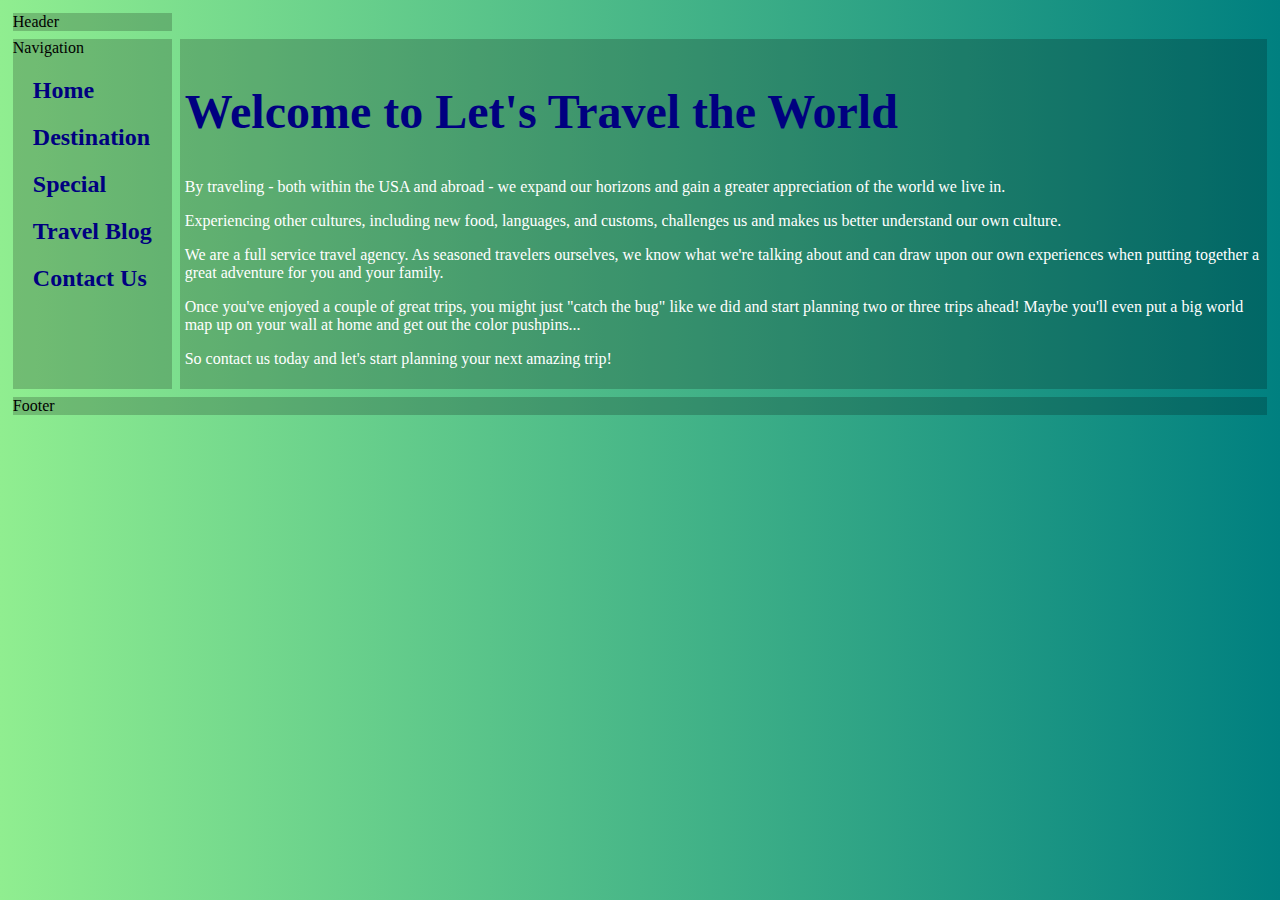
==== index.html @ f23b3051 "Update index.html" ====
<!DOCTYPE html>
  <html lang= “en”>
  <head>
    <link rel="stylesheet" type="text/css" href="style.css">
    <meta charset= “utf-8”>
    <title>Lets Travel the World!</title>
  </head>
<body>
  <div class="container1">
    <header>Header</header>
    <nav>Navigation
      <ul>
        <li><a href="index.html">Home</a></li>
        <li><a href="destination.html">Destination</a></li>
        <li><a href="special.html">Special</a></li>
        <li><a href="blog.html">Travel Blog</a></li>
        <li><a href="contact.html">Contact Us</a></li>
      </ul> 
      </nav>
    <main>
      <h2>Welcome to Let's Travel the World</h2>
        <p>By traveling - both within the USA and abroad - we expand our horizons and gain a greater appreciation of the world we live in.
      <br>
        <p>Experiencing other cultures, including new food, languages, and customs, challenges us and makes us better understand our own culture.  
      <br>
        <p>We are a full service travel agency. As seasoned travelers ourselves, we know what we're talking about and can draw upon our own experiences when putting together a great adventure for you and your family.
      <br>
        <p>Once you've enjoyed a couple of great trips, you might just "catch the bug" like we did and start planning two or three trips ahead! Maybe you'll even put a big world map up on your wall at home and get out the color pushpins...  
      <br>
        <p>So contact us today and let's start planning your next amazing trip!
         </main>
    <footer>Footer</footer>
  </div>               
</body>
</html>
---- style.css ----
.container1 { /*for index.html*/
  display: grid;
  grid-template-columns:auto 1fr;
  grid-gap:.5em;
  margin:1%;
  grid-template-areas:
    "header header"
    "nav main"
    "footer footer";
}

heading {
 background:rgba(0,0,0,.2); 
}

body{
  background: linear-gradient(to right, lightgreen, teal);
  margin:0;
  font-family: Verdana;
  grid-area: body;
}

main {
 padding: 5px; 
 grid-area:main;
 background:rgba(0,0,0,.2);
}

nav {
    grid-area:nav;
    background:rgba(0,0,0,.2);
    }

footer {
  grid-area: footer;
  background:rgba(0,0,0,.2);
}

header, nav, main, footer {
  background:rgba(0,0,0,.2);
}

header h1 {
color: mediumspringgreen; 
text-shadow: 2px 2px 5px navy;
}
  
header h3, nav a, main h2 { 
color: navy;
}

main p, footer p { 
color:white;
  font-size:1em;
}
  
nav ul {
   padding:10px;
   margin:0;
}

  nav li {
    padding:10px 10px;
    list-style-type:none;
    font-size:1.5em;
    font-weight:bold;
}

  nav a {
    text-decoration:none;
    color:navy;
}

a:hover {
    color:white;
}

header h1{ 
 font-size:5vw; 
}
header h3{
  font-size:2vw;
}
main h2{
 font-size:3em;
}
nav li{ 
  font-size:1.5em;
}

main p, footer p {
    font-size:1em;
}
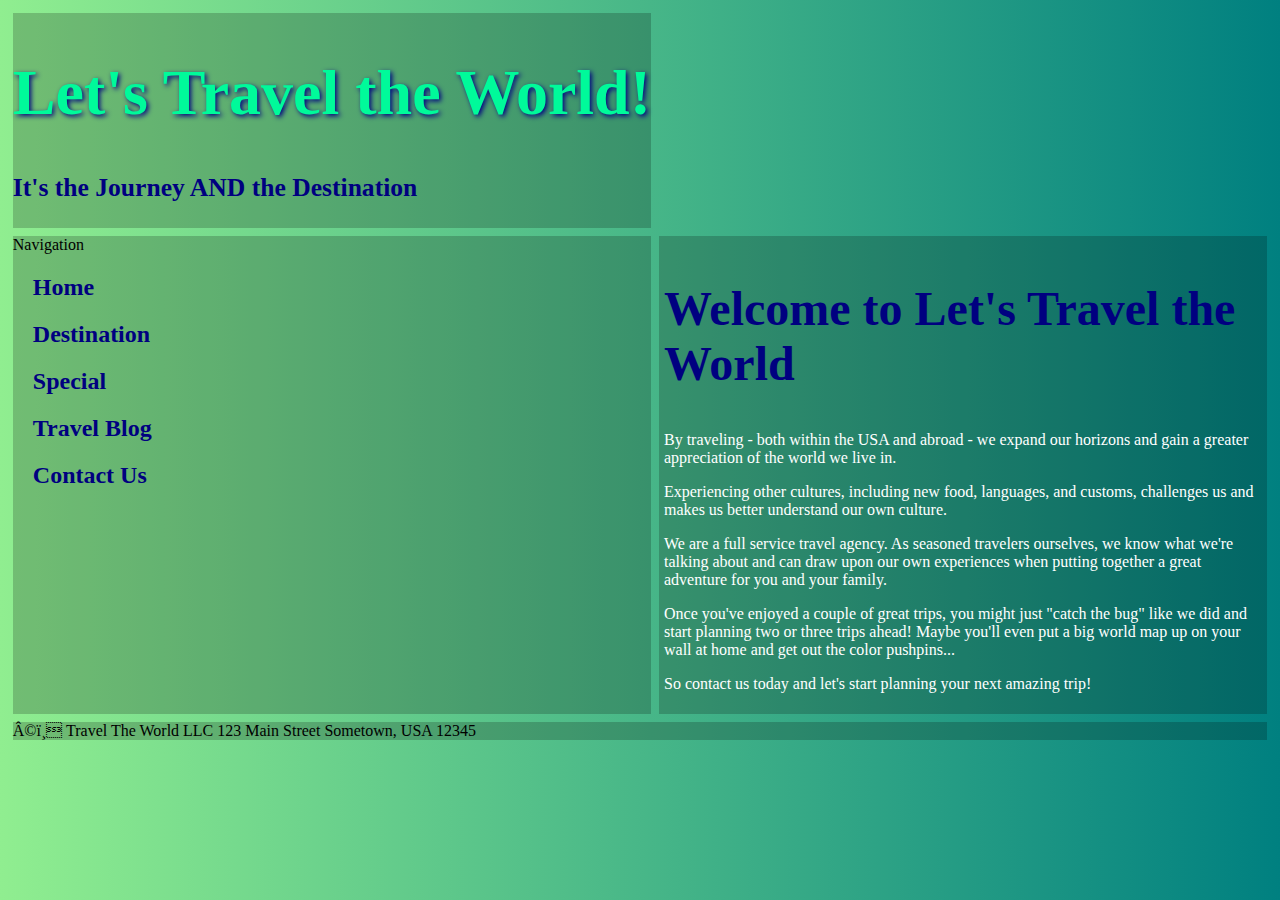
==== commit b062a224: "Update index.html" ====
--- a/index.html
+++ b/index.html
@@ -7,7 +7,10 @@
   </head>
 <body>
   <div class="container1">
-    <header>Header</header>
+    <header>
+      <h1>Let's Travel the World!</h1>
+      <h3>It's the Journey AND the Destination</h3>        
+    </header>
     <nav>Navigation
       <ul>
         <li><a href="index.html">Home</a></li>
@@ -29,7 +32,13 @@
       <br>
         <p>So contact us today and let's start planning your next amazing trip!
          </main>
-    <footer>Footer</footer>
+    <footer>
+      ©️ Travel The World LLC
+      123 Main Street
+      Sometown, USA 12345
+      
+      
+    </footer>
   </div>               
 </body>
 </html>
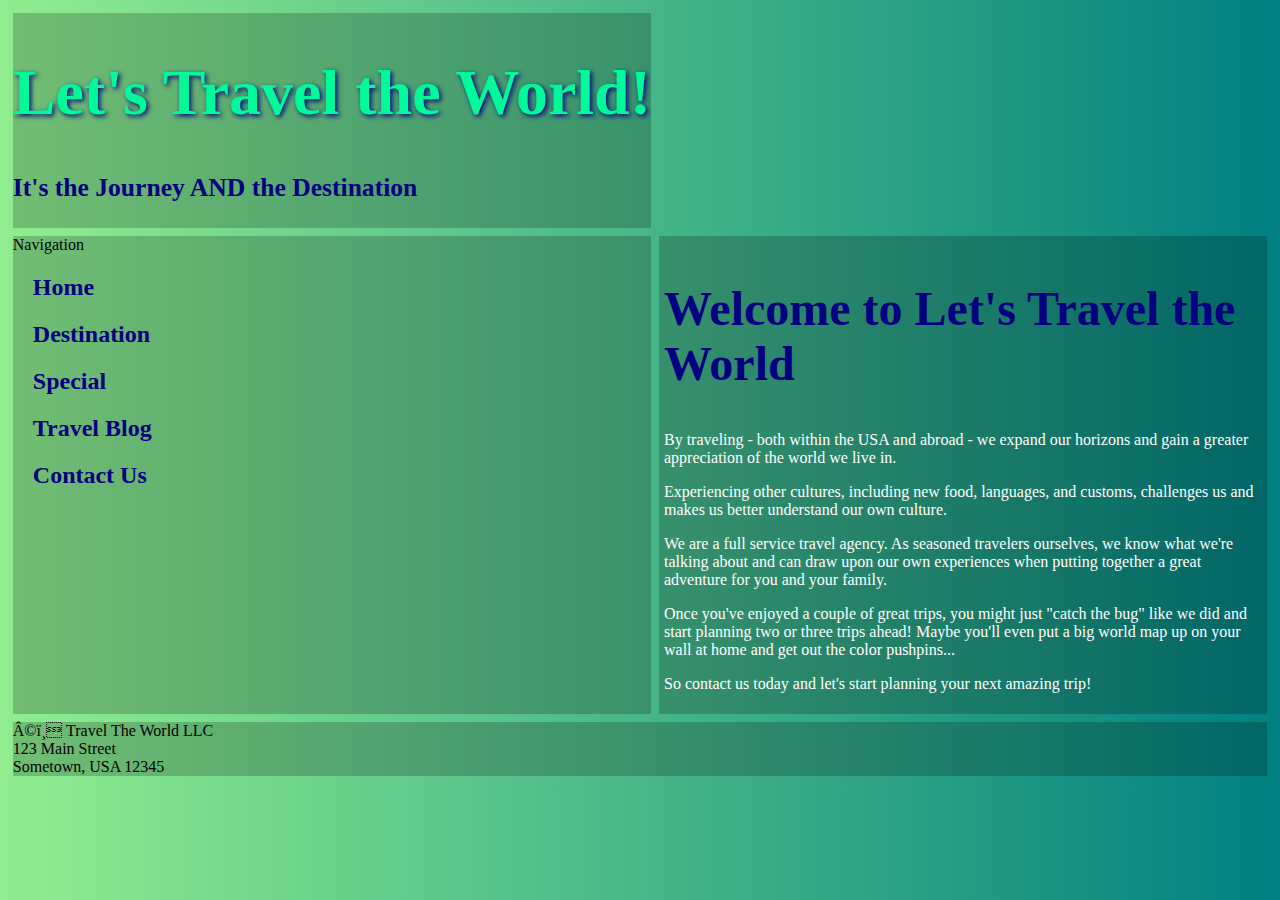
==== commit 3130ae53: "Update index.html" ====
--- a/index.html
+++ b/index.html
@@ -34,10 +34,10 @@
          </main>
     <footer>
       ©️ Travel The World LLC
+      <br>
       123 Main Street
-      Sometown, USA 12345
-      
-      
+      <br>
+      Sometown, USA 12345   
     </footer>
   </div>               
 </body>
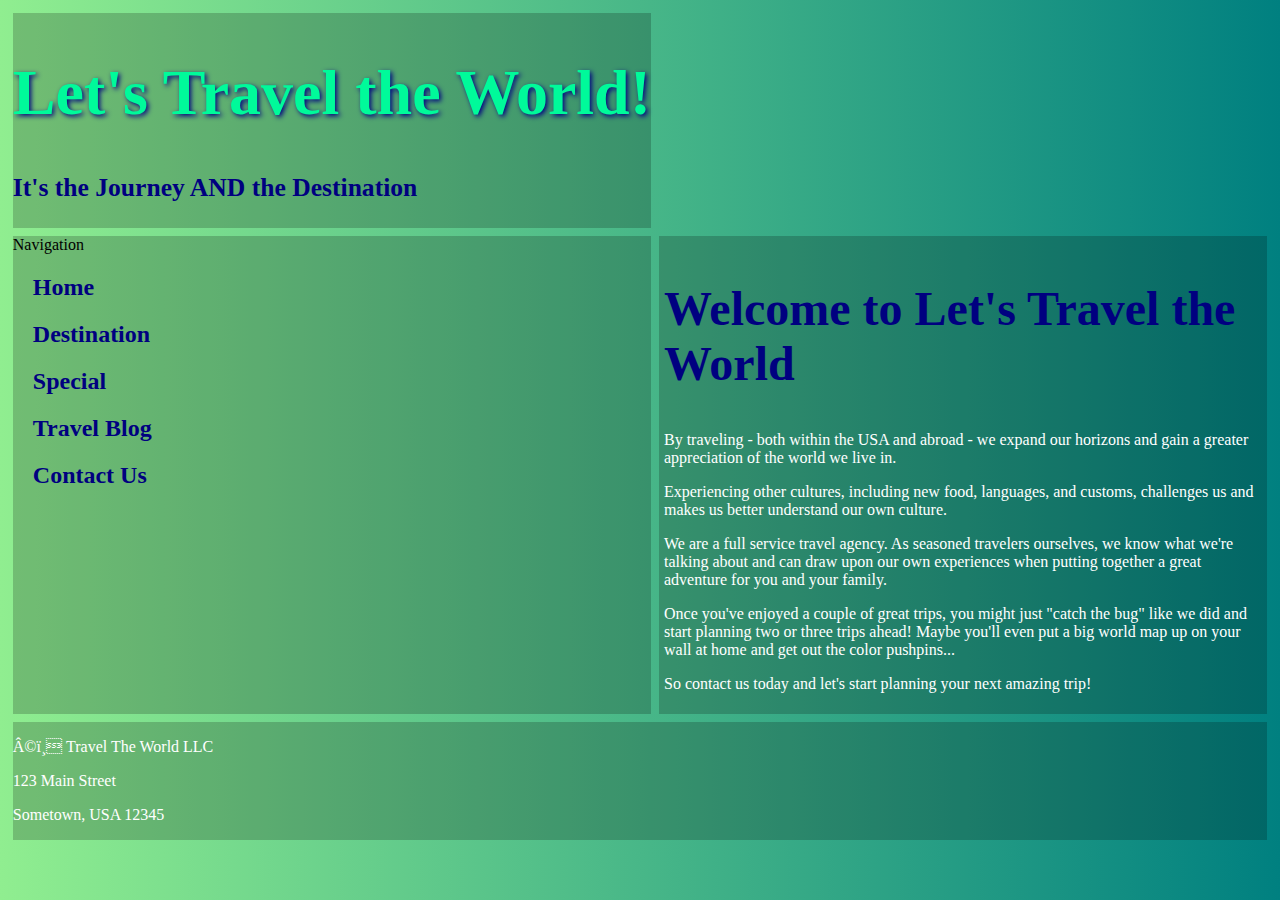
==== commit 49b16413: "Update index.html" ====
--- a/index.html
+++ b/index.html
@@ -33,11 +33,11 @@
         <p>So contact us today and let's start planning your next amazing trip!
          </main>
     <footer>
-      ©️ Travel The World LLC
+      <p>©️ Travel The World LLC
       <br>
-      123 Main Street
+      <p>123 Main Street
       <br>
-      Sometown, USA 12345   
+      <p>Sometown, USA 12345   
     </footer>
   </div>               
 </body>
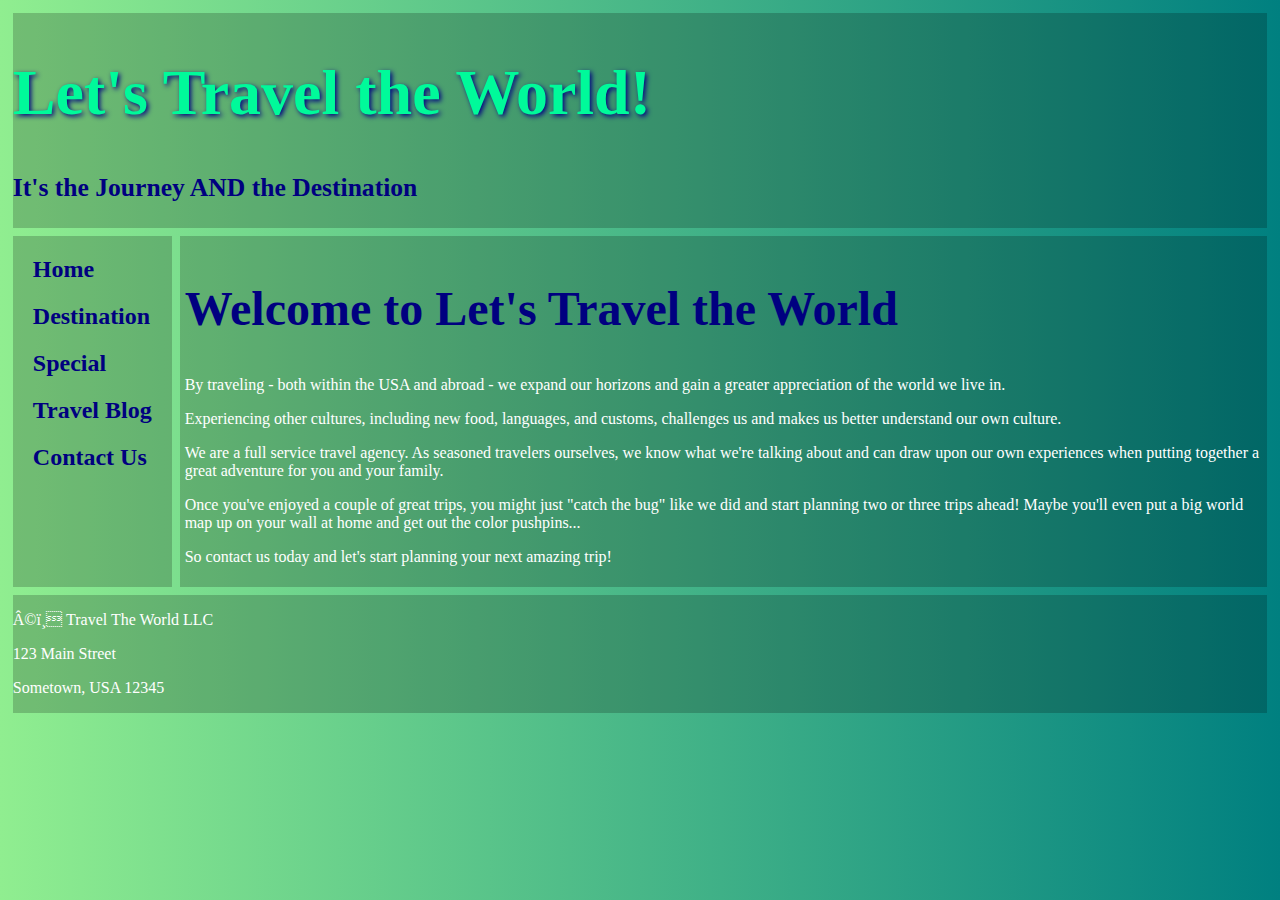
==== commit 16e9d549: "Update index.html" ====
--- a/index.html
+++ b/index.html
@@ -11,7 +11,7 @@
       <h1>Let's Travel the World!</h1>
       <h3>It's the Journey AND the Destination</h3>        
     </header>
-    <nav>Navigation
+    <nav>
       <ul>
         <li><a href="index.html">Home</a></li>
         <li><a href="destination.html">Destination</a></li>
@@ -34,9 +34,7 @@
          </main>
     <footer>
       <p>©️ Travel The World LLC
-      <br>
       <p>123 Main Street
-      <br>
       <p>Sometown, USA 12345   
     </footer>
   </div>               
--- a/style.css
+++ b/style.css
@@ -1,17 +1,3 @@
-.container1 { /*for index.html*/
-  display: grid;
-  grid-template-columns:auto 1fr;
-  grid-gap:.5em;
-  margin:1%;
-  grid-template-areas:
-    "header header"
-    "nav main"
-    "footer footer";
-}
-
-heading {
- background:rgba(0,0,0,.2); 
-}
 
 body{
   background: linear-gradient(to right, lightgreen, teal);
@@ -19,6 +5,12 @@
   font-family: Verdana;
   grid-area: body;
 }
+
+header{
+ background:rgba(0,0,0,.2); 
+ grid-area:header;
+}
+
 
 main {
  padding: 5px; 
@@ -36,9 +28,6 @@
   background:rgba(0,0,0,.2);
 }
 
-header, nav, main, footer {
-  background:rgba(0,0,0,.2);
-}
 
 header h1 {
 color: mediumspringgreen; 
@@ -84,10 +73,17 @@
 main h2{
  font-size:3em;
 }
-nav li{ 
-  font-size:1.5em;
-}
 
 main p, footer p {
     font-size:1em;
 }
+.container1 { /*for index.html*/
+  display: grid;
+  grid-template-columns:auto 1fr;
+  grid-gap:.5em;
+  margin:1%;
+  grid-template-areas:
+    "header header"
+    "nav main"
+    "footer footer";
+}
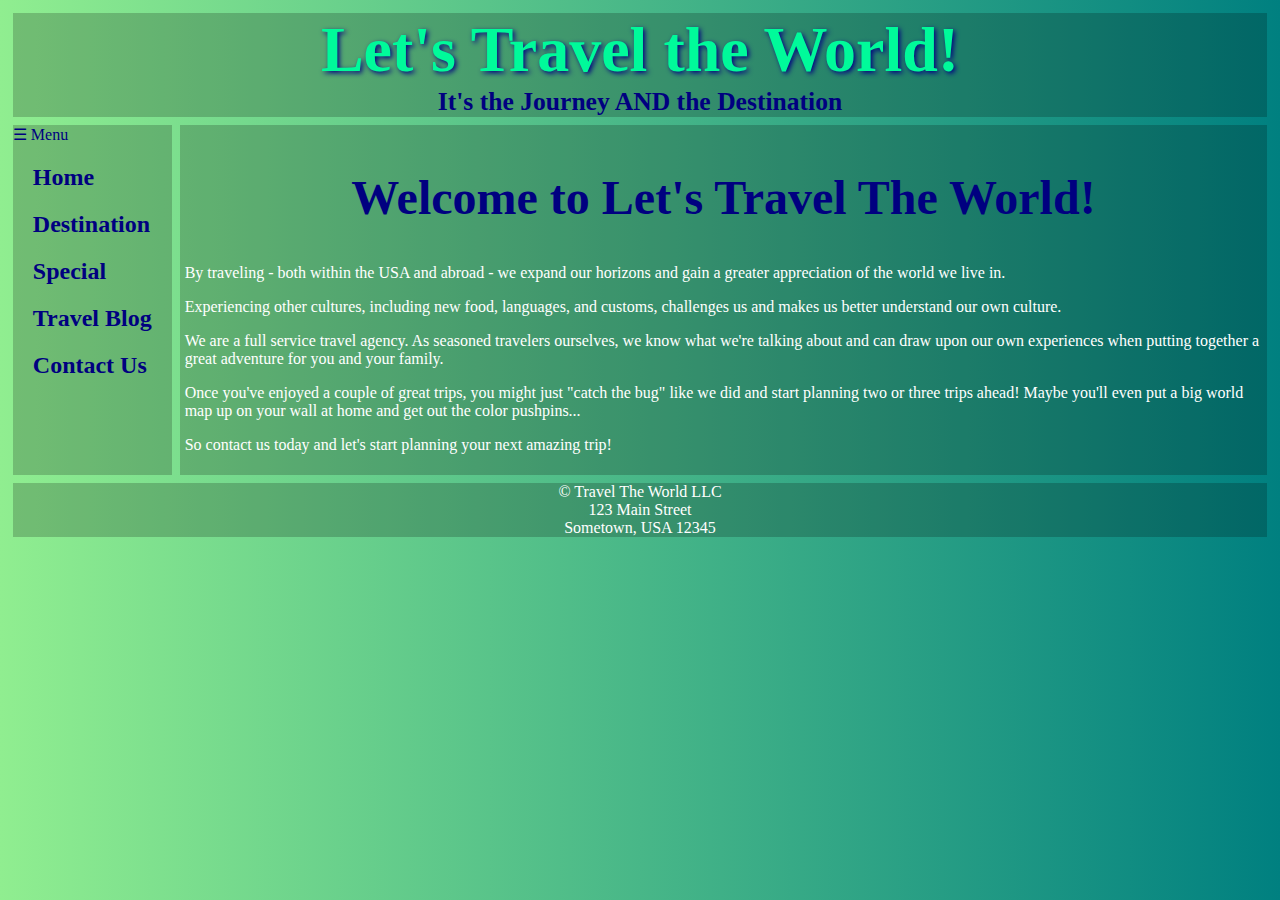
==== commit 5928f444: "Update index.html" ====
--- a/index.html
+++ b/index.html
@@ -1,42 +1,46 @@
 <!DOCTYPE html>
-  <html lang= “en”>
+<html>
   <head>
+    <title>Travel the World</title>
+    <meta charset="utf-8">
     <link rel="stylesheet" type="text/css" href="style.css">
-    <meta charset= “utf-8”>
-    <title>Lets Travel the World!</title>
-  </head>
-<body>
+    <script src="https://ajax.googleapis.com/ajax/libs/jquery/3.1.1/jquery.min.js"></script>
+   <script src="code.js"></script>
+   <meta name="viewport" content="width=device-width,initial-scale=1">
+</head>
+ <body>
   <div class="container1">
     <header>
-      <h1>Let's Travel the World!</h1>
-      <h3>It's the Journey AND the Destination</h3>        
+        <h1>Let's Travel the World!</h1>
+        <h3>It's the Journey AND the Destination</h3>
     </header>
-    <nav>
-      <ul>
+    <nav id="flex-nav">
+     <a href="#" class="toggleNav">&#9776; Menu</a> <!--This will only be visible less than 480px wide-->
+        <ul>
         <li><a href="index.html">Home</a></li>
         <li><a href="destination.html">Destination</a></li>
         <li><a href="special.html">Special</a></li>
         <li><a href="blog.html">Travel Blog</a></li>
         <li><a href="contact.html">Contact Us</a></li>
-      </ul> 
-      </nav>
+       </ul>
+    </nav>
     <main>
-      <h2>Welcome to Let's Travel the World</h2>
-        <p>By traveling - both within the USA and abroad - we expand our horizons and gain a greater appreciation of the world we live in.
-      <br>
-        <p>Experiencing other cultures, including new food, languages, and customs, challenges us and makes us better understand our own culture.  
-      <br>
-        <p>We are a full service travel agency. As seasoned travelers ourselves, we know what we're talking about and can draw upon our own experiences when putting together a great adventure for you and your family.
-      <br>
-        <p>Once you've enjoyed a couple of great trips, you might just "catch the bug" like we did and start planning two or three trips ahead! Maybe you'll even put a big world map up on your wall at home and get out the color pushpins...  
-      <br>
-        <p>So contact us today and let's start planning your next amazing trip!
-         </main>
+        <h2>Welcome to Let's Travel The World!</h2>
+        <p>By traveling - both within the USA and abroad - we expand our horizons and gain a greater appreciation of the world we live in.</p>
+
+        <p>Experiencing other cultures, including new food, languages, and customs, challenges us and makes us better understand our own culture.</p>
+
+        <p>We are a full service travel agency. As seasoned travelers ourselves, we know what we're talking about and can draw upon our own experiences when putting together a great adventure for you and your family.</p>
+
+        <p>Once you've enjoyed a couple of great trips, you might just "catch the bug" like we did and start planning two or three trips ahead! Maybe you'll even put a big world map up on your wall at home and get out the color pushpins...</p>
+
+        <p>So contact us today and let's start planning your next amazing trip!</p>
+    </main>
     <footer>
-      <p>©️ Travel The World LLC
-      <p>123 Main Street
-      <p>Sometown, USA 12345   
+        <p> &copy; Travel The World LLC</p>
+        <p>123 Main Street</p>
+        <p>Sometown, USA 12345</p>
     </footer>
-  </div>               
+  </div>
 </body>
 </html>
--- a/style.css
+++ b/style.css
@@ -9,6 +9,7 @@
 header{
  background:rgba(0,0,0,.2); 
  grid-area:header;
+ text-align: center;
 }
 
 
@@ -26,6 +27,7 @@
 footer {
   grid-area: footer;
   background:rgba(0,0,0,.2);
+  text-align: center;
 }
 
 
@@ -65,17 +67,25 @@
 }
 
 header h1{ 
- font-size:5vw; 
+ font-size:5vw;
+  margin: 0;
 }
 header h3{
   font-size:2vw;
+  margin: 0;
 }
 main h2{
  font-size:3em;
+ text-align: center;
 }
 
 main p, footer p {
     font-size:1em;
+}
+
+footer p{
+padding: 0;
+  margin: 0;
 }
 .container1 { /*for index.html*/
   display: grid;
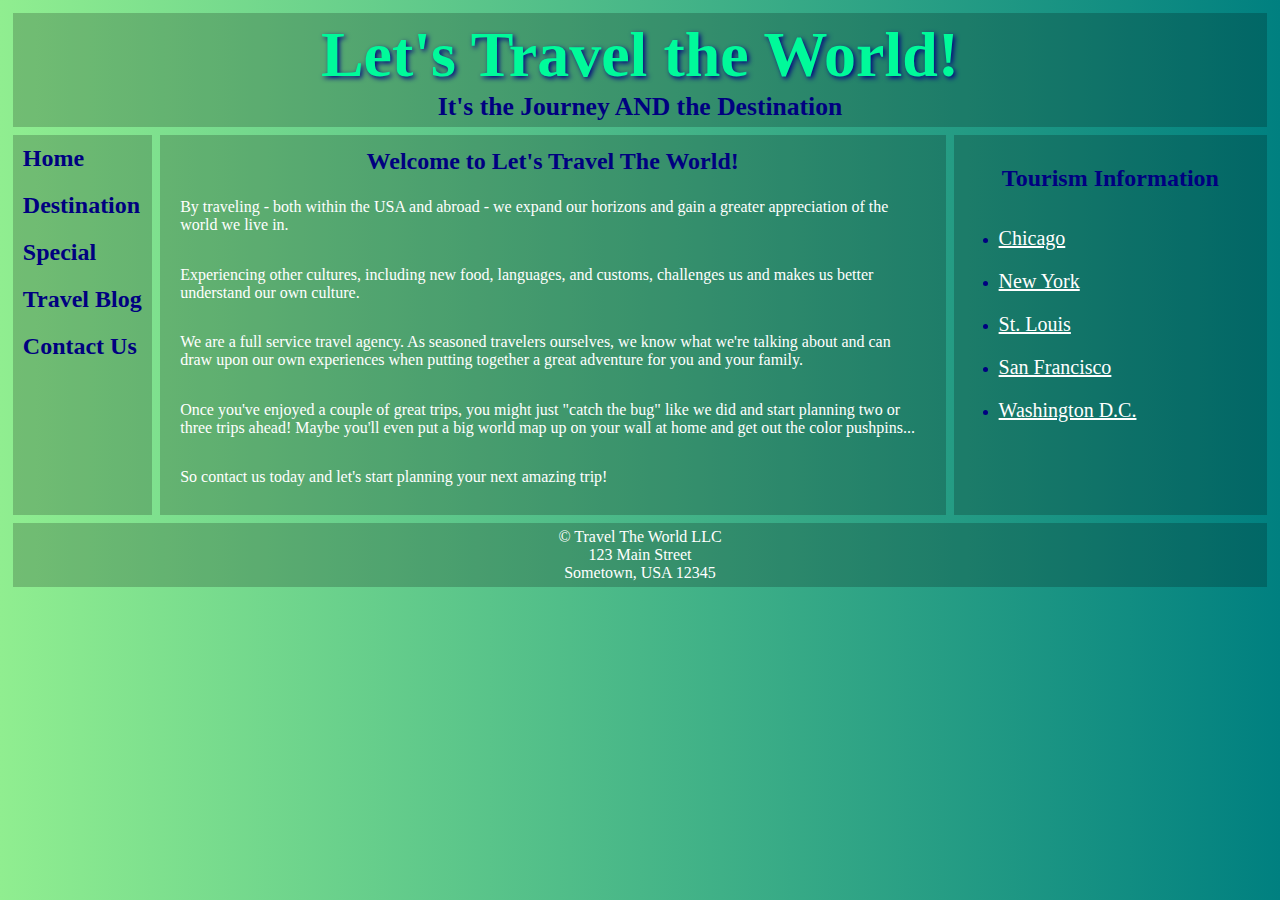
==== commit 11eeb5b8: "Update index.html" ====
--- a/index.html
+++ b/index.html
@@ -36,6 +36,16 @@
 
         <p>So contact us today and let's start planning your next amazing trip!</p>
     </main>
+    <aside>
+      <h2>Tourism Information</h2>
+      <ul>
+        <li><a href="https://www.choosechicago.com/">Chicago</a></li>
+        <li><a href="https://www.nycgo.com/">New York</a></li>
+        <li><a href="https://explorestlouis.com/">St. Louis</a></li>
+        <li><a href="http://www.sftravel.com/">San Francisco</a></li>
+        <li><a href="https://washington.org/">Washington D.C.</a></li>
+      </ul>
+    </aside>
     <footer>
         <p> &copy; Travel The World LLC</p>
         <p>123 Main Street</p>
--- a/style.css
+++ b/style.css
@@ -1,99 +1,191 @@
-
-body{
+img {
+  max-width:100%;
+}
+body {
+  font-family: Verdana;
   background: linear-gradient(to right, lightgreen, teal);
   margin:0;
-  font-family: Verdana;
-  grid-area: body;
+}
+    
+header {
+  grid-area:header;
+  background:rgba(0,0,0,.2);
+  padding:5px;
+  text-align:center;
+ }
+
+header h1 {
+  font-size:5vw;
+  color:mediumspringgreen;
+  font-family:Impact;
+  text-shadow: 2px 2px 5px navy;
+  margin: 0;
 }
 
-header{
- background:rgba(0,0,0,.2); 
- grid-area:header;
- text-align: center;
-}
-
-
-main {
- padding: 5px; 
- grid-area:main;
- background:rgba(0,0,0,.2);
+header h3 {
+  font-size:2vw;
+  color:navy;
+  margin:0;
 }
 
 nav {
-    grid-area:nav;
-    background:rgba(0,0,0,.2);
-    }
-
-footer {
-  grid-area: footer;
+  grid-area:nav;
   background:rgba(0,0,0,.2);
-  text-align: center;
+}
+    
+nav ul {
+  padding:10px;
+  margin:0;
 }
 
-
-header h1 {
-color: mediumspringgreen; 
-text-shadow: 2px 2px 5px navy;
-}
-  
-header h3, nav a, main h2 { 
-color: navy;
+nav li {
+  padding:10px 10px;
+  list-style-type:none;
+  font-size:1.5em;
+  font-weight:bold;
 }
 
-main p, footer p { 
-color:white;
-  font-size:1em;
-}
-  
-nav ul {
-   padding:10px;
-   margin:0;
-}
-
-  nav li {
-    padding:10px 10px;
-    list-style-type:none;
-    font-size:1.5em;
-    font-weight:bold;
-}
-
-  nav a {
-    text-decoration:none;
-    color:navy;
+nav a {
+  text-decoration:none;
+  color:navy;
 }
 
 a:hover {
-    color:white;
+  color:white;
 }
 
-header h1{ 
- font-size:5vw;
-  margin: 0;
-}
-header h3{
-  font-size:2vw;
-  margin: 0;
-}
-main h2{
- font-size:3em;
- text-align: center;
+main {
+  grid-area:main;
+  background:rgba(0,0,0,.2);
+  padding:5px;
 }
 
-main p, footer p {
-    font-size:1em;
+main h2 {
+  text-align:center;
+  color:navy;
+  margin:1%;
 }
 
-footer p{
-padding: 0;
-  margin: 0;
+main p {
+  color:white;
+  padding:1% 2%;
+  font-size:1em;
 }
+footer {
+  grid-area:footer;
+  background:rgba(0,0,0,.2);
+  padding:5px;
+  text-align:center;
+}
+
+footer p {
+  font-size:1em;
+  color:white;
+  margin:0;
+}
+aside{
+  grid-area: aside;
+  background:rgba(0,0,0,.2);
+  padding:5px;
+}
+  aside li {
+    color: navy;
+    padding: 10px 0;
+  }
+  aside a {
+    color: white;
+    font-size: 20px;
+  }
+  aside a:hover{
+    color:navy;
+  }
+  aside h2 {
+    color:navy;
+    text-align:center;
+    padding:5px 0;
+  }
+
+ /*---------------------------Mobile Layout Styles----------------------------*/
 .container1 { /*for index.html*/
   display: grid;
-  grid-template-columns:auto 1fr;
+  grid-template-columns:100%;
   grid-gap:.5em;
   margin:1%;
   grid-template-areas:
+    "header"
+    "nav"
+    "main"
+    "aside"
+    "footer";
+    }
+
+/*This stuff is for the hamburger menu*/
+.toggleNav {
+    display:grid; /*This is what allows the hamburger icon and "Menu" to display*/
+    text-align:center;
+    font-size:1.5em;
+    font-weight:bold;
+    padding:10px;
+    }
+
+#flex-nav ul {
+    display: none; /*jQuery toggles the nav from to this class to the .open when clicked*/
+    text-align:center;
+    list-style: none;
+    margin: 0;
+    padding: 0;
+    }
+ 
+#flex-nav ul.open { /*.open is the class that gets toggled when clicked (with help from the jQuery code)*/
+    display:grid;
+    }
+    
+#flex-nav li {
+    padding-left:10px;
+    padding-top:10px;
+    }
+
+
+/*-----------------------Tablet Media Query------------------------*/
+@media only screen and (min-width: 480px)  {
+.container1 { /*for index.html*/
+  grid-template-columns:auto 1fr;
+  grid-template-areas:
     "header header"
     "nav main"
+    "aside aside"
     "footer footer";
-}
+    }
+
+
+/* Below will change from hamburger menu to side navigation*/
+  
+.toggleNav {
+    display: none; /*Makes the hamburger icon with the word "Menu" to disappear at this screen size*/
+  }
+  
+#flex-nav ul {
+    display:grid;
+    text-align:left;
+  }
+
+#flex-nav li {
+    padding-left:10px;
+    padding-top:10px;
+  }
+
+	}
+
+/*-----------------------Desktop Media Query------------------------*/
+@media only screen and (min-width: 960px)  {
+
+.container1 { /*for index.html*/
+  grid-template-columns:auto 1fr 25%;
+  grid-template-areas:
+    "header header header"
+    "nav main aside"
+    "footer footer footer";
+    }
+	
+
+	}
